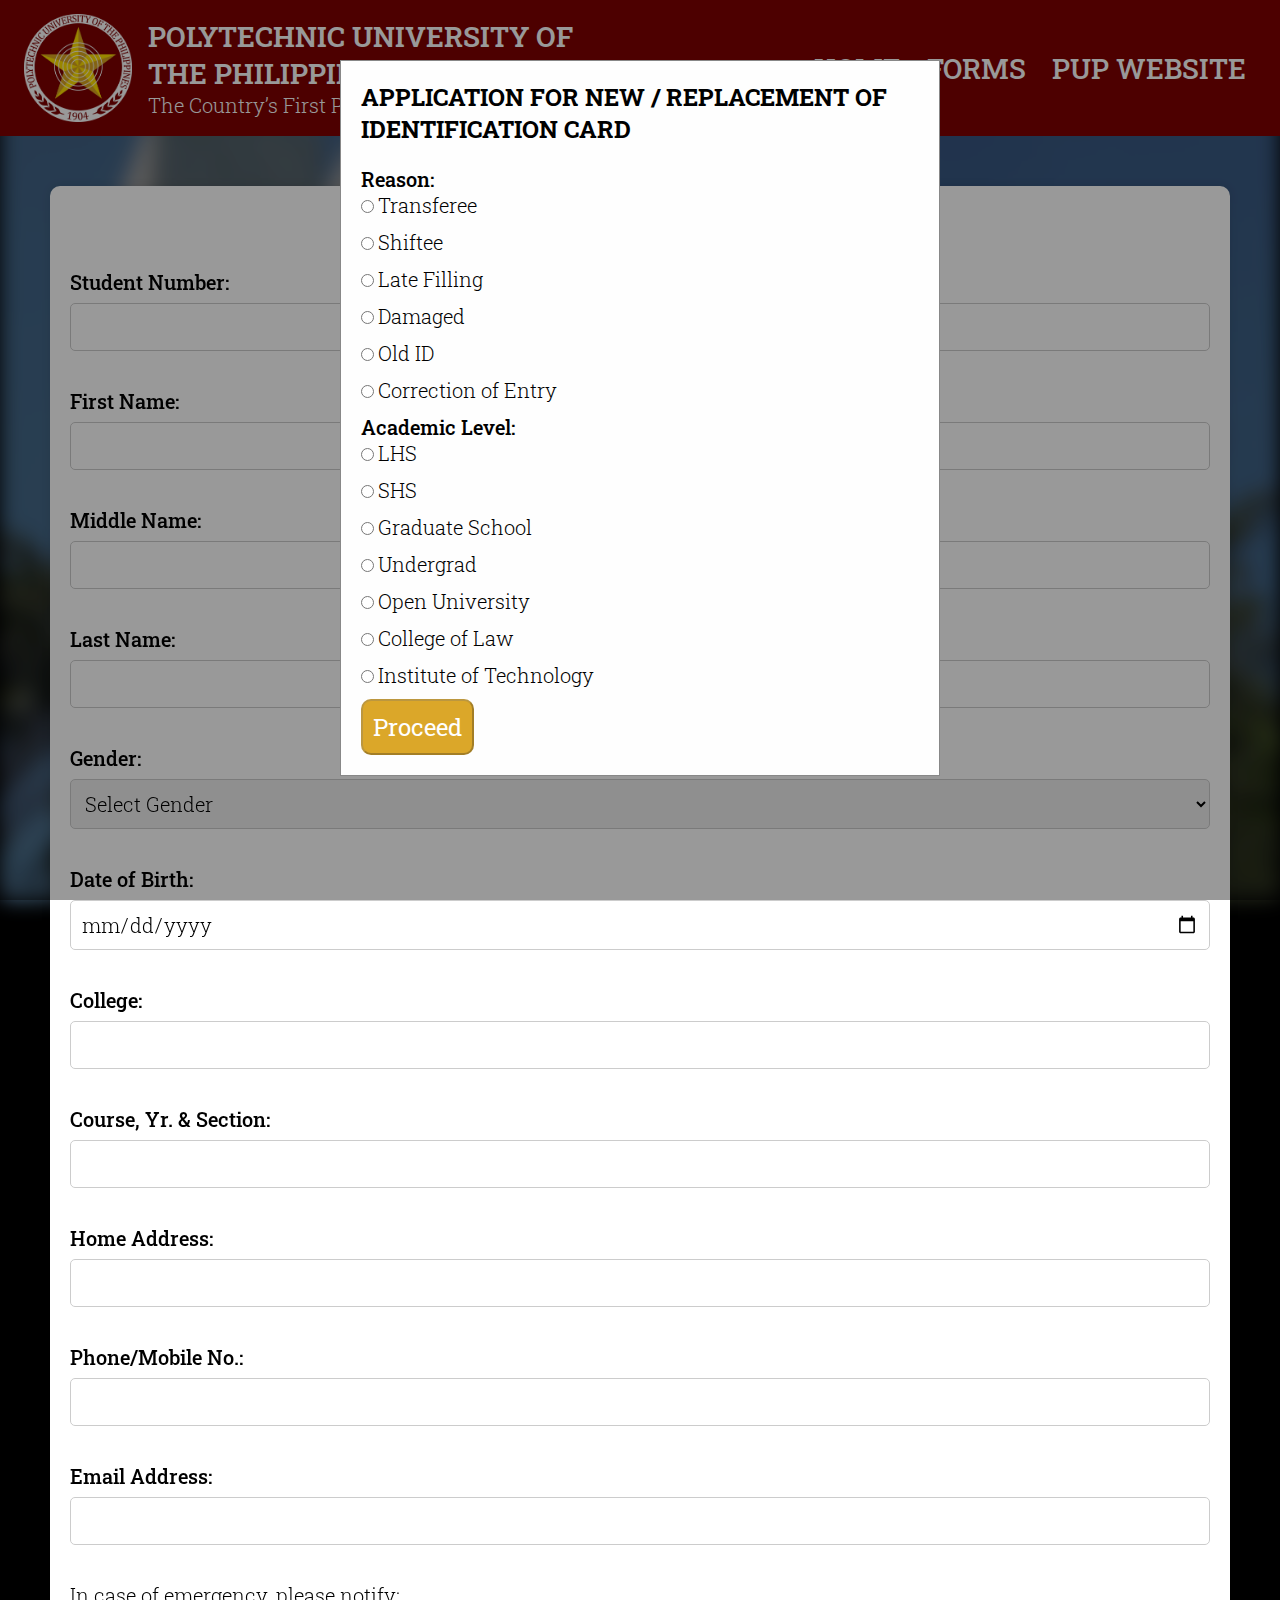
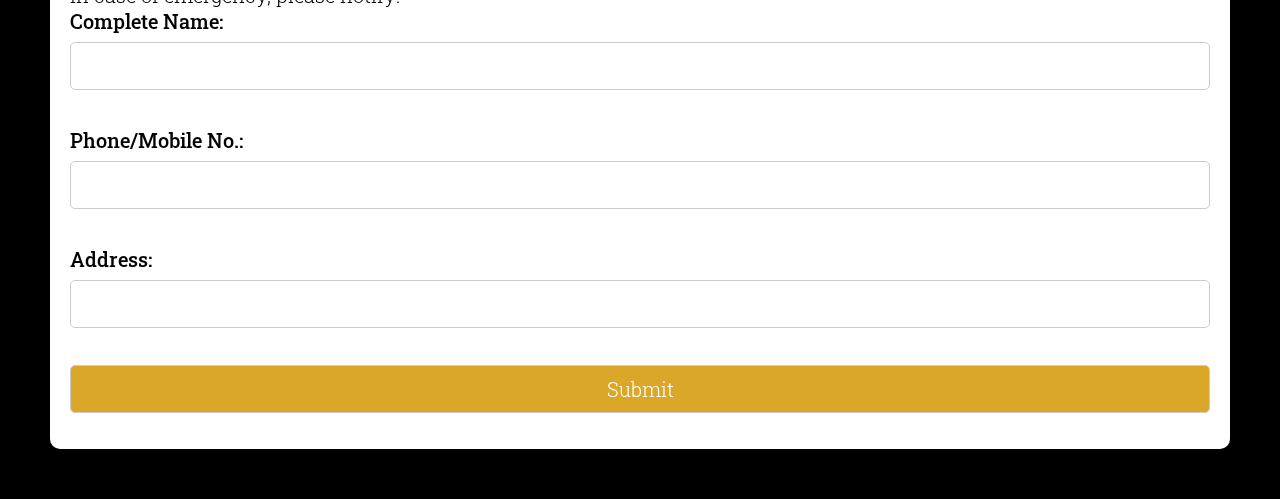
==== form.html @ 14b8bd0f "Update form.html" ====
<!DOCTYPE html>
<html lang="en">
	<head>
		<meta charset="UTF-8" />
		<meta name="viewport" content="width=device-width, initial-scale=1.0" />
		<link rel="stylesheet" href="style.css" />
		<title>PUP Forms</title>
	</head>
	<body>
		<div id="myModal" class="modal" 
			method="post"
			action="https://script.google.com/macros/s/AKfycbzkxiQyR2W8SzJ2SsyX2QZDBLhL-MMo8kWic6nyONZWIfHyGfCTlCJa6vUw_NuLaMUn/exec">
			<div class="modal-content">
				<h2>APPLICATION FOR NEW / REPLACEMENT OF IDENTIFICATION CARD</h2>
				<br />

				<div class="reason-checkboxes">
					<h3 id="reason" for="reason">Reason:</h3>
					<input
						type="radio"
						id="reason"
						class="id-type reason"
						name="reason"
						value="Transferee"
					/>
					<label for="reason" class="id-label">Transferee</label><br />
					<input
						type="radio"
						id="reason"
						class="id-type reason"
						name="reason"
						value="Shiftee"
					/>
					<label for="reason" class="id-label">Shiftee</label><br />
					<input
						type="radio"
						id="reason"
						class="id-type reason"
						name="reason"
						value="Late Filling"
					/>
					<label for="reason" class="id-label">Late Filling</label><br />
					<input
						type="radio"
						id="reason"
						class="id-type reason"
						name="reason"
						value="Damaged"
					/>
					<label for="reason" class="id-label">Damaged</label><br />
					<input
						type="radio"
						id="reason"
						class="id-type reason"
						name="reason"
						value="Old ID"
					/>
					<label for="reason" class="id-label">Old ID</label><br />
					<input
						type="radio"
						id="reason"
						class="id-type reason"
						name="reason"
						value="Correction of Entry"
					/>
					<label for="reason" class="id-label"
						>Correction of Entry</label
					><br />
				</div>

				<div class="academic-level-checkboxes">
					<h3 id="academic-level "for="academic-level">Academic Level:</h3>
					<input
						type="radio"
						id="academic-level"
						class="id-type academic-level"
						name="academic-level"
						value="LHS"
					/>
					<label for="academic-level" class="id-label">LHS</label><br />
					<input
						type="radio"
						id="academic-level"
						class="id-type academic-level"
						name="academic-level"
						value="SHS"
					/>
					<label for="academic-level" class="id-label">SHS</label><br />
					<input
						type="radio"
						id="academic-level"
						class="id-type academic-level"
						name="academic-level"
						value="Graduate School"
					/>
					<label for="academic-level" class="id-label">Graduate School</label
					><br />
					<input
						type="radio"
						id="academic-level"
						class="id-type academic-level"
						name="academic-level"
						value="Undergrad"
					/>
					<label for="academic-level" class="id-label">Undergrad</label><br />
					<input
						type="radio"
						id="academic-level"
						class="id-type academic-level"
						name="academic-level"
						value="Open University"
					/>
					<label for="academic-level" class="id-label">Open University</label
					><br />
					<input
						type="radio"
						id="academic-level"
						class="id-type academic-level"
						name="academic-level"
						value="College of Law"
					/>
					<label for="academic-level" class="id-label">College of Law</label
					><br />
					<input
						type="radio"
						id="academic-level"
						class="id-type academic-level"
						name="academic-level"
						value="Institute of Technology"
					/>
					<label for="academic-level" class="id-label"
						>Institute of Technology</label
					><br />
				</div>

				<button id="proceedBtn" disabled class="button">Proceed</button>
			</div>
		</div>

		<div class="navbar">
			<div class="logo-head">
				<img src="assets/logo.png" alt="puplogo" class="logo" />
				<div class="logo-title">
					<h1>
						POLYTECHNIC UNIVERSITY OF<br />
						THE PHILIPPINES
					</h1>
					<h3>The Country’s First Polytechnic University</h3>
				</div>
			</div>
			<div class="nav-links">
				<h2>
					<a href="index.html">HOME</a>
					<a href="privacy.html">FORMS</a>
					<a href="https://www.pup.edu.ph">PUP WEBSITE</a>
				</h2>
			</div>
		</div>
		<div class="application-form">
			<form
				method="post"
				action="https://script.google.com/macros/s/AKfycbzkxiQyR2W8SzJ2SsyX2QZDBLhL-MMo8kWic6nyONZWIfHyGfCTlCJa6vUw_NuLaMUn/exec"
			>
				<div class="form-checkbox"></div>
				<div class="form-information">
					<font size="50" class="form-title" style="text-align: center"
						>ID INFORMATION</font
					>
					<label for="student-number">Student Number:</label>
					<input
						type="text"
						name="student-number"
						id="student-number"
						required
					/><br />
					<label for="first-name">First Name:</label>
					<input type="text" name="first-name" id="first-name" required /><br />
					<label for="middle-name">Middle Name:</label>
					<input
						type="text"
						name="middle-name"
						id="middle-name"
						required
					/><br />
					<label for="last-name">Last Name:</label>
					<input type="text" name="last-name" id="last-name" required /><br />
					<label for="gender">Gender:</label>
					<select name="gender" id="gender" required>
						<option value="" disabled selected>Select Gender</option>
						<option value="male">Male</option>
						<option value="female">Female</option></select
					><br />
					<label for="date-of-birth" required>Date of Birth:</label>
					<input type="date" name="date-of-birth" id="date-of-birth" /><br />
					<label for="college" required>College:</label>
					<input type="text" name="college" id="college" /><br />
					<label for="course-yr-sec" required>Course, Yr. & Section:</label>
					<input type="text" name="course-yr-sec" id="course-yr-sec" /><br />
					<label for="address" required>Home Address:</label>
					<input type="text" name="address" id="address" /><br />
					<label for="tel-no" required>Phone/Mobile No.:</label>
					<input type="text" name="tel-no" id="tel-no" /><br />
					<label for="email" required>Email Address:</label>
					<input type="email" name="email" id="email" /><br />
					<p>In case of emergency, please notify:</p>
					<label for="em-name" required>Complete Name:</label>
					<input type="text" name="em-name" id="em-name" /><br />
					<label for="em-tel-no" required>Phone/Mobile No.:</label>
					<input type="text" name="em-tel-no" id="em-tel-no" /><br />
					<label for="em-address" required>Address:</label>
					<input type="text" name="em-address" id="em-address" /><br />
					<input class="button" type="submit" />
				</div>
			</form>
		</div>

		<script>
			document.addEventListener("DOMContentLoaded", function () {
				var modal = document.getElementById("myModal");
				var proceedBtn = document.getElementById("proceedBtn");
				var reasonRadios = document.querySelectorAll(".reason");
				var academicLevelRadios = document.querySelectorAll(".academic-level");

				function checkSelection() {
					var reasonSelected = Array.from(reasonRadios).some(
						(radio) => radio.checked
					);
					var academicLevelSelected = Array.from(academicLevelRadios).some(
						(radio) => radio.checked
					);
					proceedBtn.disabled = !(reasonSelected && academicLevelSelected);
				}

				reasonRadios.forEach(function (radio) {
					radio.addEventListener("change", checkSelection);
				});

				academicLevelRadios.forEach(function (radio) {
					radio.addEventListener("change", checkSelection);
				});

				proceedBtn.addEventListener("click", function () {
					modal.style.display = "none";
				});
			});
		</script>
	</body>
</html>
---- style.css ----
@import url('https://fonts.googleapis.com/css2?family=Roboto+Slab:wght@300;400;500;600&display=swap');

* {
  margin: 0;
  padding: 0;
  box-sizing: border-box;
  font-family: 'Roboto Slab', serif;
}

:root {
  --primary: #800000;
  --secondary: #dba729;
  --secondary-dark: #a7801f;
  --text: #FFFFFF;
}

body {
  background-color: #000000;
  position: relative;
  margin: 0;
  padding: 0;
}

body::before {
  content: "";
  position: fixed;
  top: 0;
  right: 0;
  bottom: 0;
  left: 0;
  background-image: url("assets/home_bg.jpg");
  background-size: cover;
  filter: blur(10px);
  opacity: .6;
  z-index: -1;
}

.navbar {
  overflow: hidden;
  display: flex;
  justify-content: space-between;
  padding: .5rem;
  background-color: var(--primary);
}

.navbar .logo-head {
  display: flex;
  flex-direction: row;
  align-items: center;
  height: 120px;
}

.logo-head .logo {
  height: 140px;
  width: 140px;
  padding: 1rem;
}

.logo-head .logo-title {
  color: var(--text);
}

.logo-title h1 {
  font-size: 28px;
  font-style: normal;
  font-weight: 600;
  line-height: normal;
  margin-bottom: -10px;
}

.logo-title h3 {
  font-size: 20px;
  font-style: normal;
  font-weight: 300;
  line-height: normal;
  margin-top: 10px;
}

.navbar .nav-links {
  display: flex;
  justify-content: end;
  align-items: center;
  margin: 1rem;
}


.nav-links a {
  color: var(--text);
  padding: 10px;
  font-size: 28px;
  font-style: normal;
  font-weight: 500;
  line-height: normal;
  text-decoration: none;
  background-color: transparent;
  transition: background-color 0.3s ease, color 0.3s ease;
  border-radius: 10px;
}

.nav-links a:hover {
  background-color: var(--secondary);
  color: var(--text);
}

.content {
  display: flexbox;
  margin: 5rem;
  color: var(--text);
  opacity: 0;
  transform: translateX(-100%);
  transition: opacity 0.5s ease, transform 0.5s ease;
}

.content.loaded {
  opacity: 1;
  transform: translateX(0);
}

.content h1 {
  font-size: 40px;
  font-style: normal;
  font-weight: 600;
  line-height: normal;
}

.content p {
  font-size: 24px;
  font-style: normal;
  font-weight: 400;
  line-height: normal;
  margin-bottom: 2rem;
}

.button {
  background-color: var(--secondary);
  color: var(--text);
  padding: 10px;
  font-size: 24px;
  font-style: normal;
  font-weight: 400;
  line-height: normal;
  text-align: center;
  text-decoration: none;
  border-radius: 10px;
  cursor: pointer;
  transition: background-color 0.3s ease;
}

.button:hover {
  background-color: var(--secondary-dark);
}

.application-form {
  margin: 50px;
  background-color: #fff;
  border-radius: 10px;
  padding: 20px;
  box-shadow: 0 0 10px rgba(0, 0, 0, 0.1);
}

.form-information {
  display: flex;
  flex-direction: column;
}

.form-information label {
  font-size: 20px;
  font-style: normal;
  font-weight: 500;
  line-height: normal;
  margin-bottom: 0.5rem;
}

.form-information p {
  font-size: 20px;
  font-style: normal;
  font-weight: 300;
  line-height: normal;
}

.form-information select,
.form-information input {
  padding: 10px;
  margin-bottom: 1rem;
  border: 1px solid #ccc;
  border-radius: 5px;
  font-size: 20px;
  font-style: normal;
  font-weight: 300;
  line-height: normal;
}

.privacy-content {
  display: flex;
  flex-direction: column;
  margin: 50px;
  background-color: #fff;
  border-radius: 10px;
  padding: 20px;
  box-shadow: 0 0 10px rgba(0, 0, 0, 0.1);
}

.privacy-content h1 {
  font-size: 40px;
  font-style: normal;
  font-weight: 600;
  line-height: normal;
  text-align: center;
}

.privacy-content h3 {
  font-size: 20px;
  font-style: normal;
  font-weight: 500;
  line-height: normal;
  text-align: center;
}

.privacy-content h5 {
  font-size: 20px;
  font-style: normal;
  font-weight: 500;
  line-height: normal;
  text-align: center;
}

.privacy-content p {
  font-size: 20px;
  font-style: normal;
  font-weight: 300;
  line-height: normal;
  text-align: justify;
}

.approval {
  text-align: center;
  font-size: larger;
}

.approval button {
  background-color: var(--secondary);
  color: var(--text);
  margin-left: 20px;
  font-size: 20px;
  padding: 10px;
  font-style: normal;
  font-weight: 400;
  line-height: normal;
  text-align: center;
  text-decoration: none;
  border-radius: 10px;
  cursor: pointer;
  transition: background-color 0.3s ease;
}

.approval button:hover {
  background-color: var(--secondary-dark);
}

.modal {
  display: block;
  position: fixed;
  z-index: 1;
  left: 0;
  top: 0;
  width: 100%;
  height: 100%;
  overflow: auto;
  background-color: rgba(0, 0, 0, 0.4);
  padding-top: 60px;
}

.modal-content {
  background-color: #fefefe;
  margin: auto;
  padding: 20px;
  border: 1px solid #888;
  width: 80%;
  max-width: 600px;
}

.modal-content label {
  font-size: 20px;
  font-style: normal;
  font-weight: 300;
  line-height: normal;
  margin-bottom: 0.5rem;
}

.modal-content p {
  font-size: 20px;
  font-style: normal;
  font-weight: 300;
  line-height: normal;
}

.modal-content input {
  padding: 10px;
  margin-bottom: 1rem;
  border: 1px solid #ccc;
  border-radius: 5px;
  font-size: 20px;
  font-style: normal;
  font-weight: 300;
  line-height: normal;
}

.modal-content h3 {
  font-size: 20px;
  font-style: normal;
  font-weight: 500;
  line-height: normal;
}
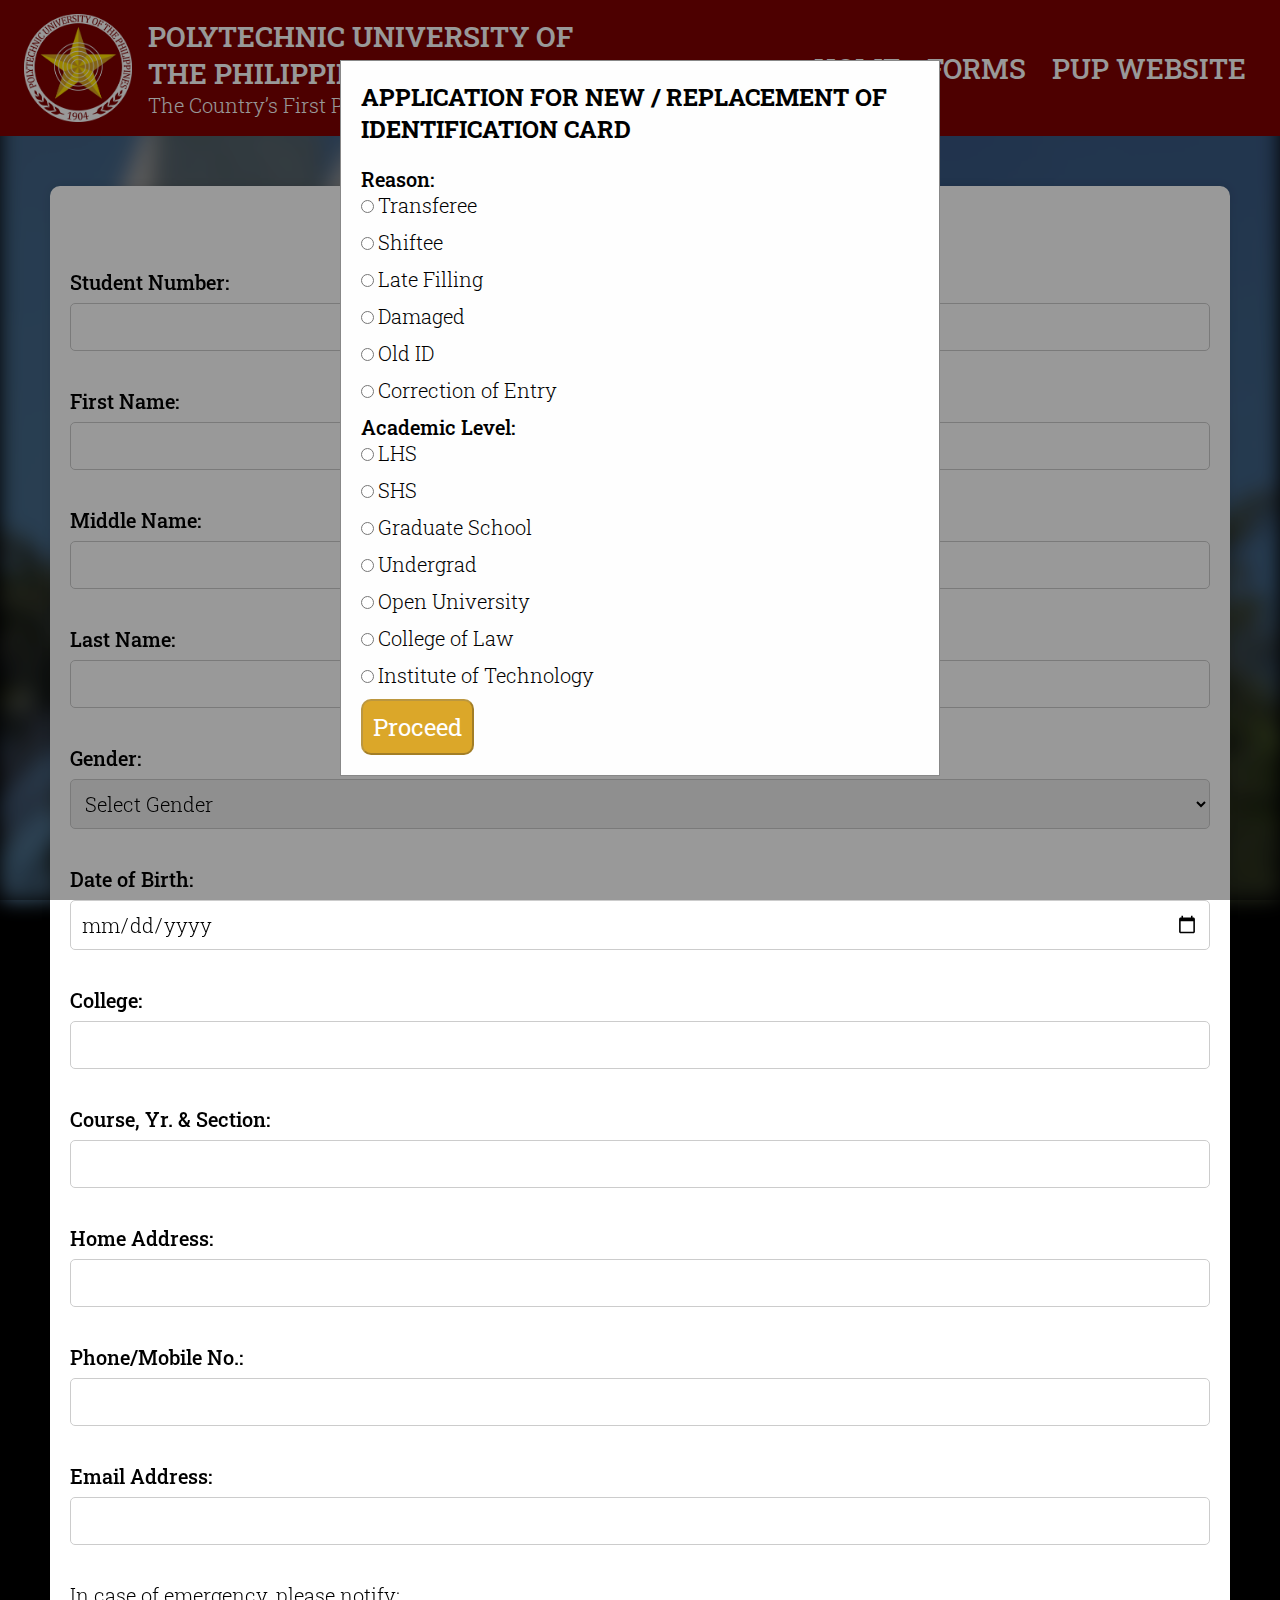
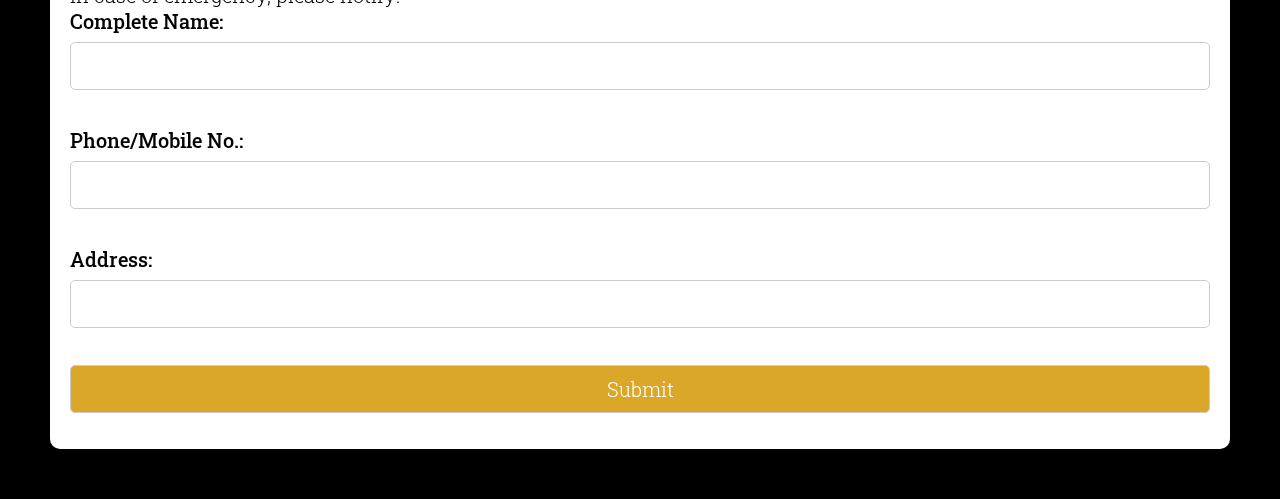
==== commit cd4c6e5e: "Update form.html" ====
--- a/form.html
+++ b/form.html
@@ -7,7 +7,7 @@
 		<title>PUP Forms</title>
 	</head>
 	<body>
-		<div id="myModal" class="modal" 
+		<form id="myModal" class="modal" 
 			method="post"
 			action="https://script.google.com/macros/s/AKfycbzkxiQyR2W8SzJ2SsyX2QZDBLhL-MMo8kWic6nyONZWIfHyGfCTlCJa6vUw_NuLaMUn/exec">
 			<div class="modal-content">
@@ -135,7 +135,7 @@
 
 				<button id="proceedBtn" disabled class="button">Proceed</button>
 			</div>
-		</div>
+		</form>
 
 		<div class="navbar">
 			<div class="logo-head">
